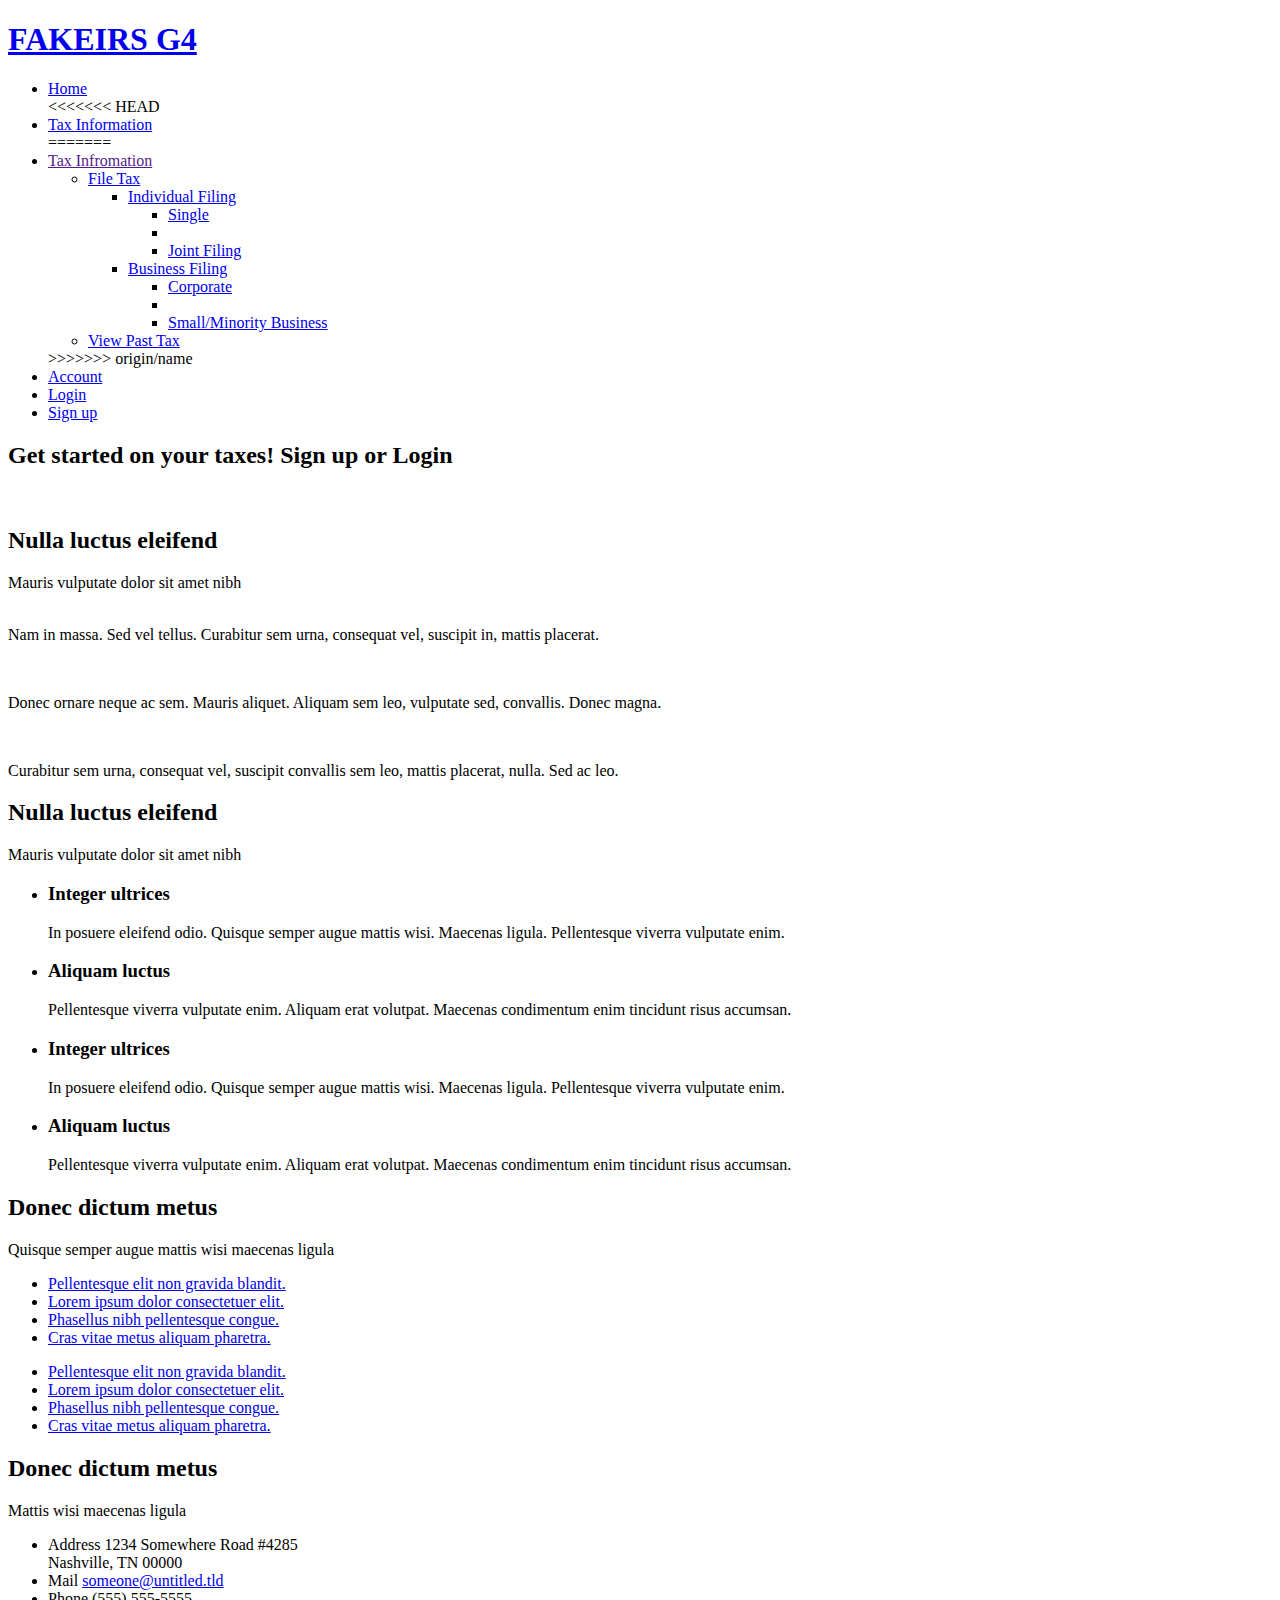
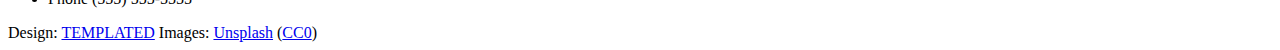
==== irs/index.html @ f39d482e "Merge remote-tracking branch 'origin/name' into name" ====
<!DOCTYPE HTML>
<!--
	Horizons by TEMPLATED
	templated.co @templatedco
	Released for free under the Creative Commons Attribution 3.0 license (templated.co/license)
-->
<html>
	<head>
		<title>FakeIRS</title>
		<meta http-equiv="content-type" content="text/html; charset=utf-8" />
		<meta name="description" content="" />
		<meta name="keywords" content="" />
		<!--[if lte IE 8]><script src="css/ie/html5shiv.js"></script><![endif]-->
		<script src="js/jquery.min.js"></script>
		<script src="js/jquery.dropotron.min.js"></script>
		<script src="js/skel.min.js"></script>
		<script src="js/skel-layers.min.js"></script>
		<script src="js/init.js"></script>
		<noscript>
			<link rel="stylesheet" href="css/skel.css" />
			<link rel="stylesheet" href="css/style.css" />
		</noscript>
		<!--[if lte IE 8]><link rel="stylesheet" href="css/ie/v8.css" /><![endif]-->
	</head>
	<body class="homepage">

		<!-- Header -->
			<div id="header">
				<div class="container">
						
					<!-- Logo -->

					<h1><a href="#" id="logo">FAKEIRS G4</a></h1>
					<!-- Nav -->
						<nav id="nav">
							<ul>
								<li><a href="index.html">Home</a></li>
<<<<<<< HEAD
                                
							  <li><a href="left-sidebar.html">Tax Information</a></li>
=======
								<li>
									<a href="">Tax Infromation</a>
									<ul>
										<li>
                                        	<a href="#">File Tax</a>
                                            <ul>
												<li><a href="#">Individual Filing</a>
                                                	<ul>
                                                    	<li><a href="#">Single</a><li>
                                                        <li><a href="#">Joint Filing</a></li>                                              		</ul>
                                                </li>												
												<li>
                                                	<a href="#">Business Filing</a>
                                                	<ul>
                                                    	<li><a href="#">Corporate</a><li>
                                                        <li><a href="#">Small/Minority Business</a></li>                                              		</ul>
                                                </li>
											</ul>
                                        </li>
										<li><a href="#">View Past Tax</a></li>										
									</ul>
								</li>
>>>>>>> origin/name
								<li><a href="right-sidebar.html">Account</a></li>
								<li><a href="login.html">Login</a></li>
                                <li><a href="no-sidebar.html">Sign up</a></li>
							</ul>
						</nav>


					<!-- Banner -->
						<div id="banner">
							<div class="container">
								<section>
									<header class="major">
									  <h2>Get started on your taxes!
                                      Sign up or Login</h2>
									  <p>&nbsp;</p>
									</header>
</section>			
							</div>
						</div>

				</div>
			</div>

		<!-- Featured -->
			<div class="wrapper style2">
				<section class="container">
					<header class="major">
						<h2>Nulla luctus eleifend</h2>
						<span class="byline">Mauris vulputate dolor sit amet nibh</span>
					</header>
					<div class="row no-collapse-1">
						<section class="4u">
							<a href="#" class="image feature"><img src="images/pic02.jpg" alt=""></a>
							<p>Nam in massa. Sed vel tellus. Curabitur sem urna, consequat vel, suscipit in, mattis placerat.</p>
						</section>
						<section class="4u">
							<a href="#" class="image feature"><img src="images/pic03.jpg" alt=""></a>
							<p>Donec ornare neque ac sem. Mauris aliquet. Aliquam sem leo, vulputate sed, convallis. Donec magna.</p>
						</section>
						<section class="4u">
							<a href="#" class="image feature"><img src="images/pic04.jpg" alt=""></a>
							<p>Curabitur sem urna, consequat vel, suscipit convallis sem leo, mattis placerat, nulla. Sed ac leo.</p>
						</section>
	
					</div>
				</section>
			</div>

		<!-- Main -->
			<div id="main" class="wrapper style1">
				<section class="container">
					<header class="major">
						<h2>Nulla luctus eleifend</h2>
						<span class="byline">Mauris vulputate dolor sit amet nibh</span>
					</header>
					<div class="row">
					
						<!-- Content -->
							<div class="6u">
								<section>
									<ul class="style">
										<li>
											<span class="fa fa-wrench"></span>
											<h3>Integer ultrices</h3>
											<span>In posuere eleifend odio. Quisque semper augue mattis wisi. Maecenas ligula. Pellentesque viverra vulputate enim.</span>
										</li>
										<li>
											<span class="fa fa-cloud"></span>
											<h3>Aliquam luctus</h3>
											<span>Pellentesque viverra vulputate enim. Aliquam erat volutpat. Maecenas condimentum enim tincidunt risus accumsan.</span>
										</li>
									</ul>
								</section>
							</div>
							<div class="6u">
								<section>
									<ul class="style">
										<li>
											<span class="fa fa-cogs"></span>
											<h3>Integer ultrices</h3>
											<span>In posuere eleifend odio. Quisque semper augue mattis wisi. Maecenas ligula. Pellentesque viverra vulputate enim.</span>
										</li>
										<li>
											<span class="fa fa-leaf"></span>
											<h3>Aliquam luctus</h3>
											<span>Pellentesque viverra vulputate enim. Aliquam erat volutpat. Maecenas condimentum enim tincidunt risus accumsan.</span>
										</li>
									</ul>
								</section>
							</div>

					</div>
				</section>
			</div>

		<!-- Footer -->
			<div id="footer">
				<div class="container">

					<!-- Lists -->
						<div class="row">
							<div class="8u">
								<section>
									<header class="major">
										<h2>Donec dictum metus</h2>
										<span class="byline">Quisque semper augue mattis wisi maecenas ligula</span>
									</header>
									<div class="row">
										<section class="6u">
											<ul class="default">
												<li><a href="#">Pellentesque elit non gravida blandit.</a></li>
												<li><a href="#">Lorem ipsum dolor consectetuer elit.</a></li>
												<li><a href="#">Phasellus nibh pellentesque congue.</a></li>
												<li><a href="#">Cras vitae metus aliquam  pharetra.</a></li>
											</ul>
										</section>
										<section class="6u">
											<ul class="default">
												<li><a href="#">Pellentesque elit non gravida blandit.</a></li>
												<li><a href="#">Lorem ipsum dolor consectetuer elit.</a></li>
												<li><a href="#">Phasellus nibh pellentesque congue.</a></li>
												<li><a href="#">Cras vitae metus aliquam  pharetra.</a></li>
											</ul>
										</section>
									</div>
								</section>
							</div>
							<div class="4u">
								<section>
									<header class="major">
										<h2>Donec dictum metus</h2>
										<span class="byline">Mattis wisi maecenas ligula</span>
									</header>
									<ul class="contact">
										<li>
											<span class="address">Address</span>
											<span>1234 Somewhere Road #4285 <br />Nashville, TN 00000</span>
										</li>
										<li>
											<span class="mail">Mail</span>
											<span><a href="#">someone@untitled.tld</a></span>
										</li>
										<li>
											<span class="phone">Phone</span>
											<span>(555) 555-5555</span>
										</li>
									</ul>	
								</section>
							</div>
						</div>

					<!-- Copyright -->
						<div class="copyright">
							Design: <a href="http://templated.co">TEMPLATED</a> Images: <a href="http://unsplash.com">Unsplash</a> (<a href="http://unsplash.com/cc0">CC0</a>)
						</div>

				</div>
			</div>

	</body>
</html>
---- irs/css/style.css ----
/*
	Horizons by TEMPLATED
	templated.co @templatedco
	Released for free under the Creative Commons Attribution 3.0 license (templated.co/license)
*/
@import url("font-awesome.min.css");
@import url("http://fonts.googleapis.com/css?family=Raleway:100,200,300,400,500,600,700,800,900");

/* Basic */

	body {
		background: white;
	}

	body, input, select, textarea {
		color: #555555;
		font-family: 'Raleway', sans-serif;
		font-size: 13pt;
		font-weight: 300;
		line-height: 1.75em;
	}

	a {
		color: #3ac984;
		text-decoration: underline;
	}

		a:hover {
			text-decoration: none;
		}

	strong, b {
		font-weight: 700;
	}

	em, i {
		font-style: italic;
	}

	p, ul, ol, dl, table, blockquote {
		margin: 0 0 2em 0;
	}

	h1, h2, h3, h4, h5, h6 {
		color: inherit;
		font-weight: 700;
		line-height: 1.75em;
		margin-bottom: 1em;
	}

		h1 a, h2 a, h3 a, h4 a, h5 a, h6 a {
			color: inherit;
			text-decoration: none;
		}

	h2 {
		font-size: 1.5em;
	}

	h3 {
		font-size: 1.25em;
	}

	sub {
		font-size: 0.8em;
		position: relative;
		top: 0.5em;
	}

	sup {
		font-size: 0.8em;
		position: relative;
		top: -0.5em;
	}

	hr {
		border-top: solid 1px #888888;
		border: 0;
		margin-bottom: 1.5em;
	}

	blockquote {
		border-left: solid 0.5em #888888;
		font-style: italic;
		padding: 1em 0 1em 2em;
	}

	section.special, article.special {
		text-align: center;
	}

	header.major {
		padding-bottom: 4em;
	}

	header h2 {
		margin: 0;
		padding: 0;
		font-size: 3em;
		font-weight: 600;
	}

	header .byline {
		font-size: 1.6em;
	}

	footer > :last-child {
		margin-bottom: 0;
	}

	footer.major {
		padding-top: 3em;
	}

/* Form */

	input[type="text"],
	input[type="password"],
	input[type="email"],
	textarea {
		-moz-appearance: none;
		-webkit-appearance: none;
		-o-appearance: none;
		-ms-appearance: none;
		appearance: none;
		background: none;
		border: solid 1px #888888;
		color: inherit;
		display: block;
		outline: 0;
		padding: 0.75em;
		text-decoration: none;
		width: 100%;
	}

		input[type="text"]:focus,
		input[type="password"]:focus,
		input[type="email"]:focus,
		textarea:focus {
			border-color: #3ac984;
		}

	input[type="text"],
	input[type="password"],
	input[type="email"] {
		line-height: 1em;
	}

	::-webkit-input-placeholder {
		color: inherit;
		opacity: 0.5;
		position: relative;
		top: 3px;
	}

	:-moz-placeholder {
		color: inherit;
		opacity: 0.5;
	}

	::-moz-placeholder {
		color: inherit;
		opacity: 0.5;
	}

	:-ms-input-placeholder {
		color: inherit;
		opacity: 0.5;
	}

	.formerize-placeholder {
		color: rgba(85, 85, 85, 0.5) !important;
	}

/* Image */

	.image {
		border: 0;
		position: relative;
	}

		.image.fit {
			display: block;
		}

			.image.fit img {
				display: block;
				width: 100%;
			}

		.image.feature {
			display: block;
			margin: 0 0 2em 0;
		}

			.image.feature img {
				display: block;
				width: 100%;
			}

/* Icon */

	.icon {
		position: relative;
	}

		.icon:before {
			content: "";
			-moz-osx-font-smoothing: grayscale;
			-webkit-font-smoothing: antialiased;
			font-family: FontAwesome;
			font-style: normal;
			font-weight: normal;
			text-transform: none !important;
		}

		.icon > .label {
			display: none;
		}

/* Lists */

	ol.default {
		list-style: decimal;
		padding-left: 1.25em;
	}

		ol.default li {
			padding-left: 0.25em;
		}

	ul {
		margin: 0;
		padding: 0;
	}

		ul.default {
			list-style: none;
		}

			ul.default li {
				display: block;
				padding: 0.60em 0;
				border-top: 1px solid;
				border-color: rgba(192, 192, 192, 0.15);
			}

			ul.default > :first-child {
				padding-top: 0;
				border-top: none;
			}

		ul.icons {
			cursor: default;
		}

			ul.icons li {
				display: inline-block;
				line-height: 1em;
				padding-left: 0.5em;
			}

				ul.icons li:first-child {
					padding-left: 0;
				}

		ul.actions {
			cursor: default;
		}

			ul.actions:last-child {
				margin-bottom: 0;
			}

			ul.actions li {
				display: inline-block;
				padding: 0 0 0 1.5em;
			}

				ul.actions li:first-child {
					padding: 0;
				}

			ul.actions.vertical li {
				display: block;
				padding: 1.5em 0 0 0;
			}

				ul.actions.vertical li:first-child {
					padding: 0;
				}

		ul.contact li {
			padding: 1.05em 0;
			border-top: 1px solid;
			border-color: rgba(192, 192, 192, 0.15);
		}

			ul.contact li > span {
				display: inline-block;
			}

			ul.contact li .address, ul.contact li .mail, ul.contact li .phone {
				float: left;
				width: 100px;
				font-weight: 600;
			}

		ul.contact > :first-child {
			padding-top: 0;
			border-top: none;
		}

		ul.style li {
			clear: both;
			display: block;
			padding-top: 3em;
		}

		ul.style > :first-child {
			padding-top: 0;
		}

		ul.style h3 {
			display: block;
			margin: 0;
			padding-bottom: 0.50em;
			font-size: 1.1em;
			font-weight: 700;
			color: #404040;
		}

		ul.style .fa {
			float: left;
			display: inline-block;
			width: 80px;
			height: 80px;
			margin-right: 1em;
			background: #3ac984;
			line-height: 80px;
			text-align: center;
			border-radius: 10px;
			font-size: 2em;
			color: white;
		}

		ul.list {
			list-style: none;
		}

			ul.list li {
				display: block;
				padding: 0.60em 0;
				border-top: 1px solid;
				border-color: red;
			}

			ul.list > :first-child {
				padding-top: 0;
				border-top: none;
			}

/* Tables */

	table {
		width: 100%;
	}

		table.default {
			width: 100%;
		}

			table.default tbody tr {
				border-bottom: solid 1px #888888;
			}

			table.default td {
				padding: 0.5em 1em 0.5em 1em;
			}

			table.default th {
				font-weight: 700;
				padding: 0.5em 1em 0.5em 1em;
				text-align: left;
			}

			table.default thead {
				background: #555555;
				color: #fff;
			}

/* Button */

	input[type="submit"],
	input[type="reset"],
	input[type="button"],
	.button {
		-moz-appearance: none;
		-webkit-appearance: none;
		-o-appearance: none;
		-ms-appearance: none;
		appearance: none;
		-moz-transition: background-color 0.2s ease-in-out;
		-webkit-transition: background-color 0.2s ease-in-out;
		-o-transition: background-color 0.2s ease-in-out;
		-ms-transition: background-color 0.2s ease-in-out;
		transition: background-color 0.2s ease-in-out;
		background: #3ac984;
		border-radius: 40px;
		border: 0;
		color: white;
		cursor: pointer;
		display: inline-block;
		padding: 0.80em 2em;
		text-align: center;
		text-decoration: none;
		font-size: 1.4em;
		font-weight: 600;
		min-width: 10em;
	}

		input[type="submit"]:hover,
		input[type="reset"]:hover,
		input[type="button"]:hover,
		.button:hover {
			background-color: #32b777;
		}

		input[type="submit"].fit,
		input[type="reset"].fit,
		input[type="button"].fit,
		.button.fit {
			width: 100%;
		}

		input[type="submit"].small,
		input[type="reset"].small,
		input[type="button"].small,
		.button.small {
			font-size: 0.8em;
		}

/* Wrapper */

	.wrapper.style1 {
		background: #fff;
	}

	.wrapper.style2 {
		background: #ececec;
		padding: 6em 0;
		text-align: center;
	}

	.wrapper.style3 {
		padding: 2em 0 3.5em 0;
		background: #ececec;
	}

		.wrapper.style3 span {
			display: inline-block;
			padding-top: 0.80em;
			font-size: 2em;
			font-weight: 600;
		}

		.wrapper.style3 .button {
			float: right;
		}

/* Header */

	#header {
		background: #333333 url("../images/pic01.jpg") no-repeat;
		background-size: cover;
		color: #fff;
		padding: 6em 0;
		text-align: center;
		background-position: 0% 65%;
		position: relative;
	}

		#header:before {
			content: '';
			position: absolute;
			left: 0;
			top: 0;
			width: 100%;
			height: 100%;
			background: rgba(16, 32, 48, 0.25);
		}

		#header > * {
			position: relative;
			z-index: 1;
		}

	.homepage #header {
		padding: 8em 0;
		background-position: center;
	}

	#logo {
		font-size: 2em;
	}

	#nav > ul {
		margin: 0;
	}

		#nav > ul > li {
			border-radius: 10px 10px 0 0;
			display: inline-block;
			margin-left: 0.5em;
			padding: 0.5em 1.5em;
		}

			#nav > ul > li a {
				color: #FFF;
				text-decoration: none;
				font-size: 1.2em;
			}

			#nav > ul > li:first-child {
				margin-left: 0;
			}

			#nav > ul > li:hover a {
				color: #fff;
			}

			#nav > ul > li.active {
				background: #3ac984;
			}

				#nav > ul > li.active a {
					color: white;
				}

			#nav > ul > li > ul {
				display: none;
			}

/* Dropotron */

	.dropotron {
		margin-top: -2px;
		background: #3ac984;
		border-radius: 10px;
		color: white;
		min-width: 12em;
		padding: 1em 0;
	}

		.dropotron > li {
			line-height: 2em;
			padding: 0 1em;
		}

			.dropotron > li > a {
				color: #FFF;
				text-decoration: none;
			}

			.dropotron > li.active > a, .dropotron > li:hover > a {
				color: #FFF;
			}

		.dropotron.level-0 {
			border-radius: 0 10px 10px 10px;
			font-size: 1em;
		}

/* Banner */

	#banner {
		text-align: center;
		padding: 4em 0 0 0;
	}

		#banner .major h2 {
			font-size: 3.5em;
		}

		#banner .major .byline {
			display: block;
			margin: 0em 2em;
			line-height: 1.6em;
			font-size: 1.5em;
		}
		
		#banner a {
			color: inherit;
		}

/* Main */

	.no-sidebar #main .major, .left-sidebar #main .major, .right-sidebar #main .major {
		text-align: left;
	}

	.homepage #main .major {
		text-align: center;
	}

	#main {
		padding: 6em 0;
	}

		#main .sidebar .major {
			padding-bottom: 2em;
		}

			#main .sidebar .major h2 {
				font-size: 1.8em;
			}

		#main .sidebar .default li {
			border-color: #cdcdcd;
		}

		#main .sidebar .default a {
			color: #464646;
		}

		#main .sidebar > :first-child {
			margin-bottom: 3em;
		}

/* Footer */

	#footer {
		padding: 4em 0;
		color: #fff;
	}

		#footer .major h2 {
			font-size: 2em;
			color: #FFF;
		}

		#footer .major .byline {
			font-size: 1.1em;
		}

		#footer .copyright {
			margin-top: 3em;
			padding-top: 3em;
			border-top: 1px solid;
			border-color: rgba(192, 192, 192, 0.15);
			text-align: center;
			color: inherit;
		}

		#footer a {
			color: inherit;
		}
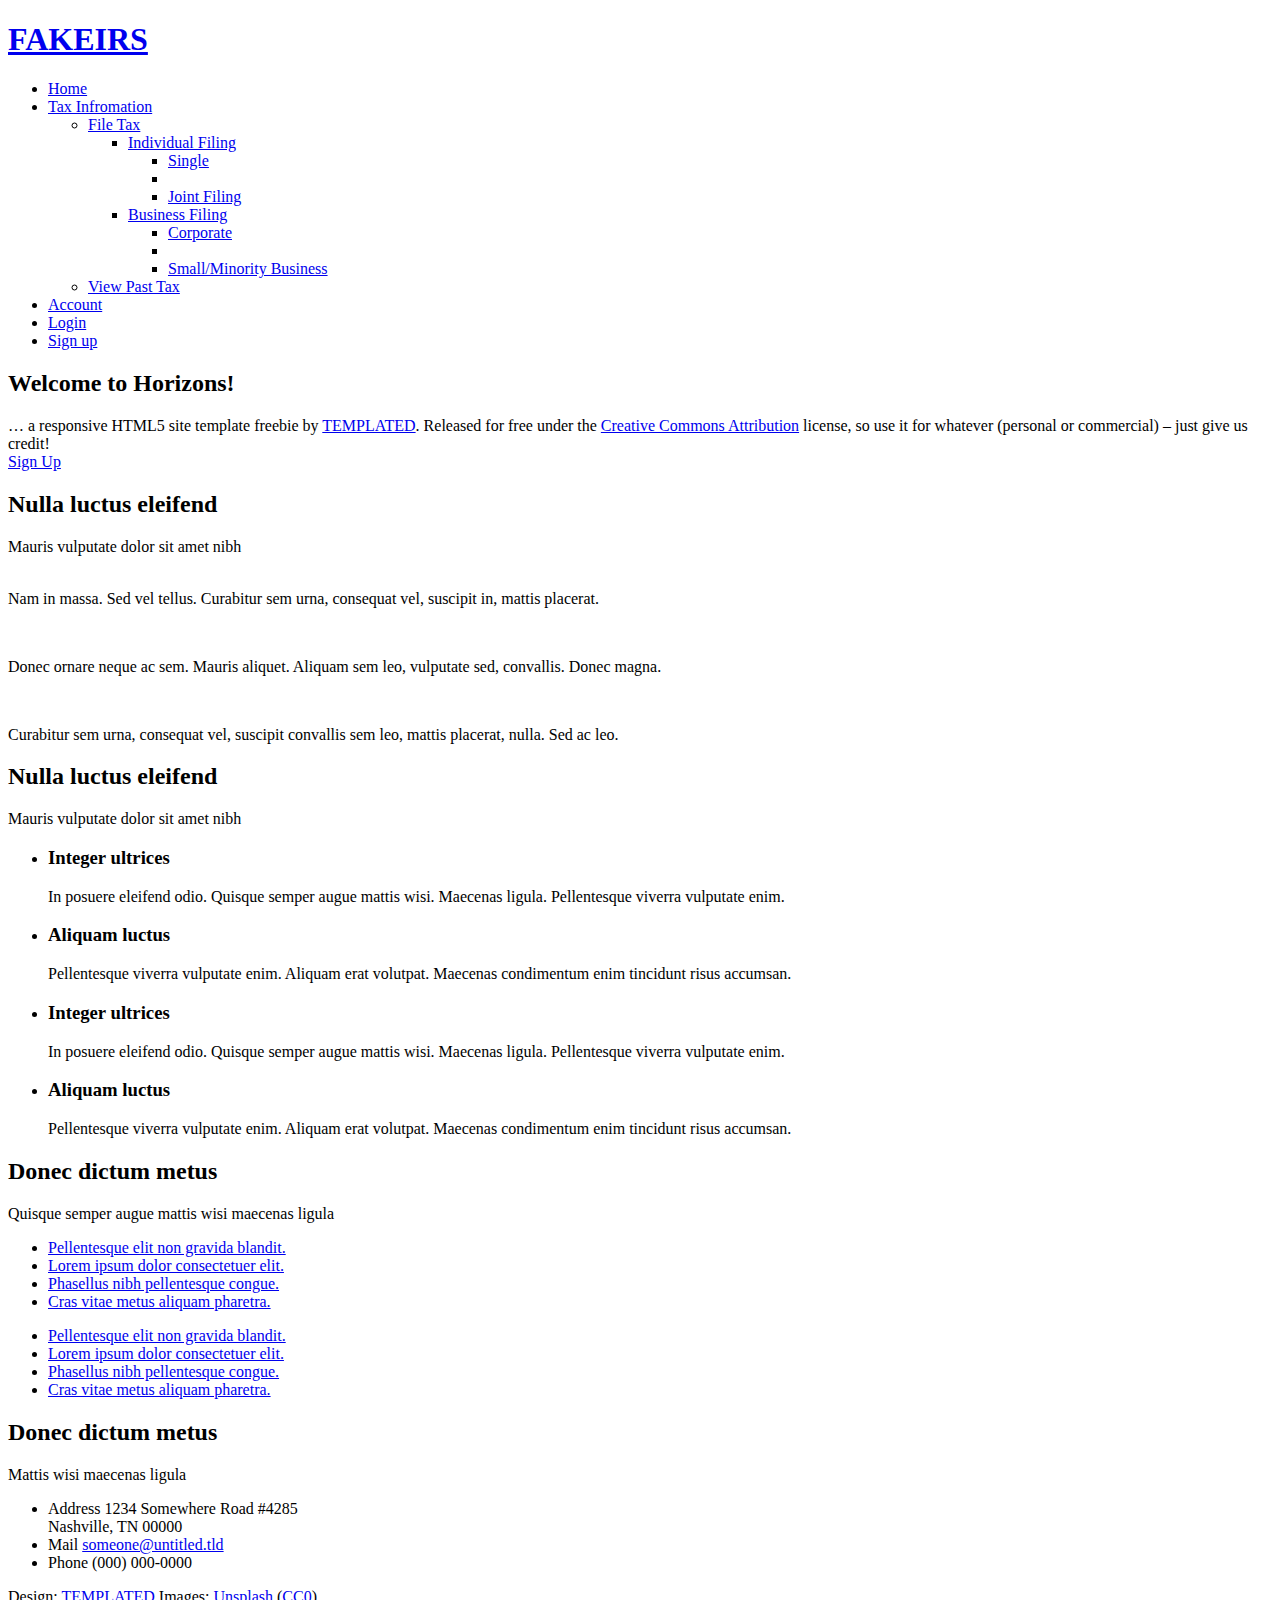
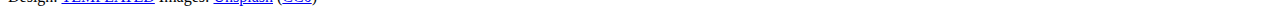
==== commit 2d5b1743: "link" ====
--- a/irs/index.html
+++ b/irs/index.html
@@ -29,18 +29,14 @@
 				<div class="container">
 						
 					<!-- Logo -->
-
-					<h1><a href="#" id="logo">FAKEIRS G4</a></h1>
+						<h1><a href="#" id="logo">FAKEIRS</a></h1>
+					
 					<!-- Nav -->
 						<nav id="nav">
 							<ul>
 								<li><a href="index.html">Home</a></li>
-<<<<<<< HEAD
-                                
-							  <li><a href="left-sidebar.html">Tax Information</a></li>
-=======
 								<li>
-									<a href="">Tax Infromation</a>
+									<a href="left-sidebar.html">Tax Infromation</a>
 									<ul>
 										<li>
                                         	<a href="#">File Tax</a>
@@ -61,7 +57,6 @@
 										<li><a href="#">View Past Tax</a></li>										
 									</ul>
 								</li>
->>>>>>> origin/name
 								<li><a href="right-sidebar.html">Account</a></li>
 								<li><a href="login.html">Login</a></li>
                                 <li><a href="no-sidebar.html">Sign up</a></li>
@@ -74,11 +69,11 @@
 							<div class="container">
 								<section>
 									<header class="major">
-									  <h2>Get started on your taxes!
-                                      Sign up or Login</h2>
-									  <p>&nbsp;</p>
+										<h2>Welcome to Horizons!</h2>
+										<span class="byline">&hellip; a responsive HTML5 site template freebie by <a href="http://templated.co">TEMPLATED</a>. Released for free under the <a href="http://templated.co/license">Creative Commons Attribution</a> license, so use it for whatever (personal or commercial) &ndash; just give us credit!</span>
 									</header>
-</section>			
+									<a href="#" class="button alt">Sign Up</a>
+								</section>			
 							</div>
 						</div>
 
@@ -206,7 +201,7 @@
 										</li>
 										<li>
 											<span class="phone">Phone</span>
-											<span>(555) 555-5555</span>
+											<span>(000) 000-0000</span>
 										</li>
 									</ul>	
 								</section>
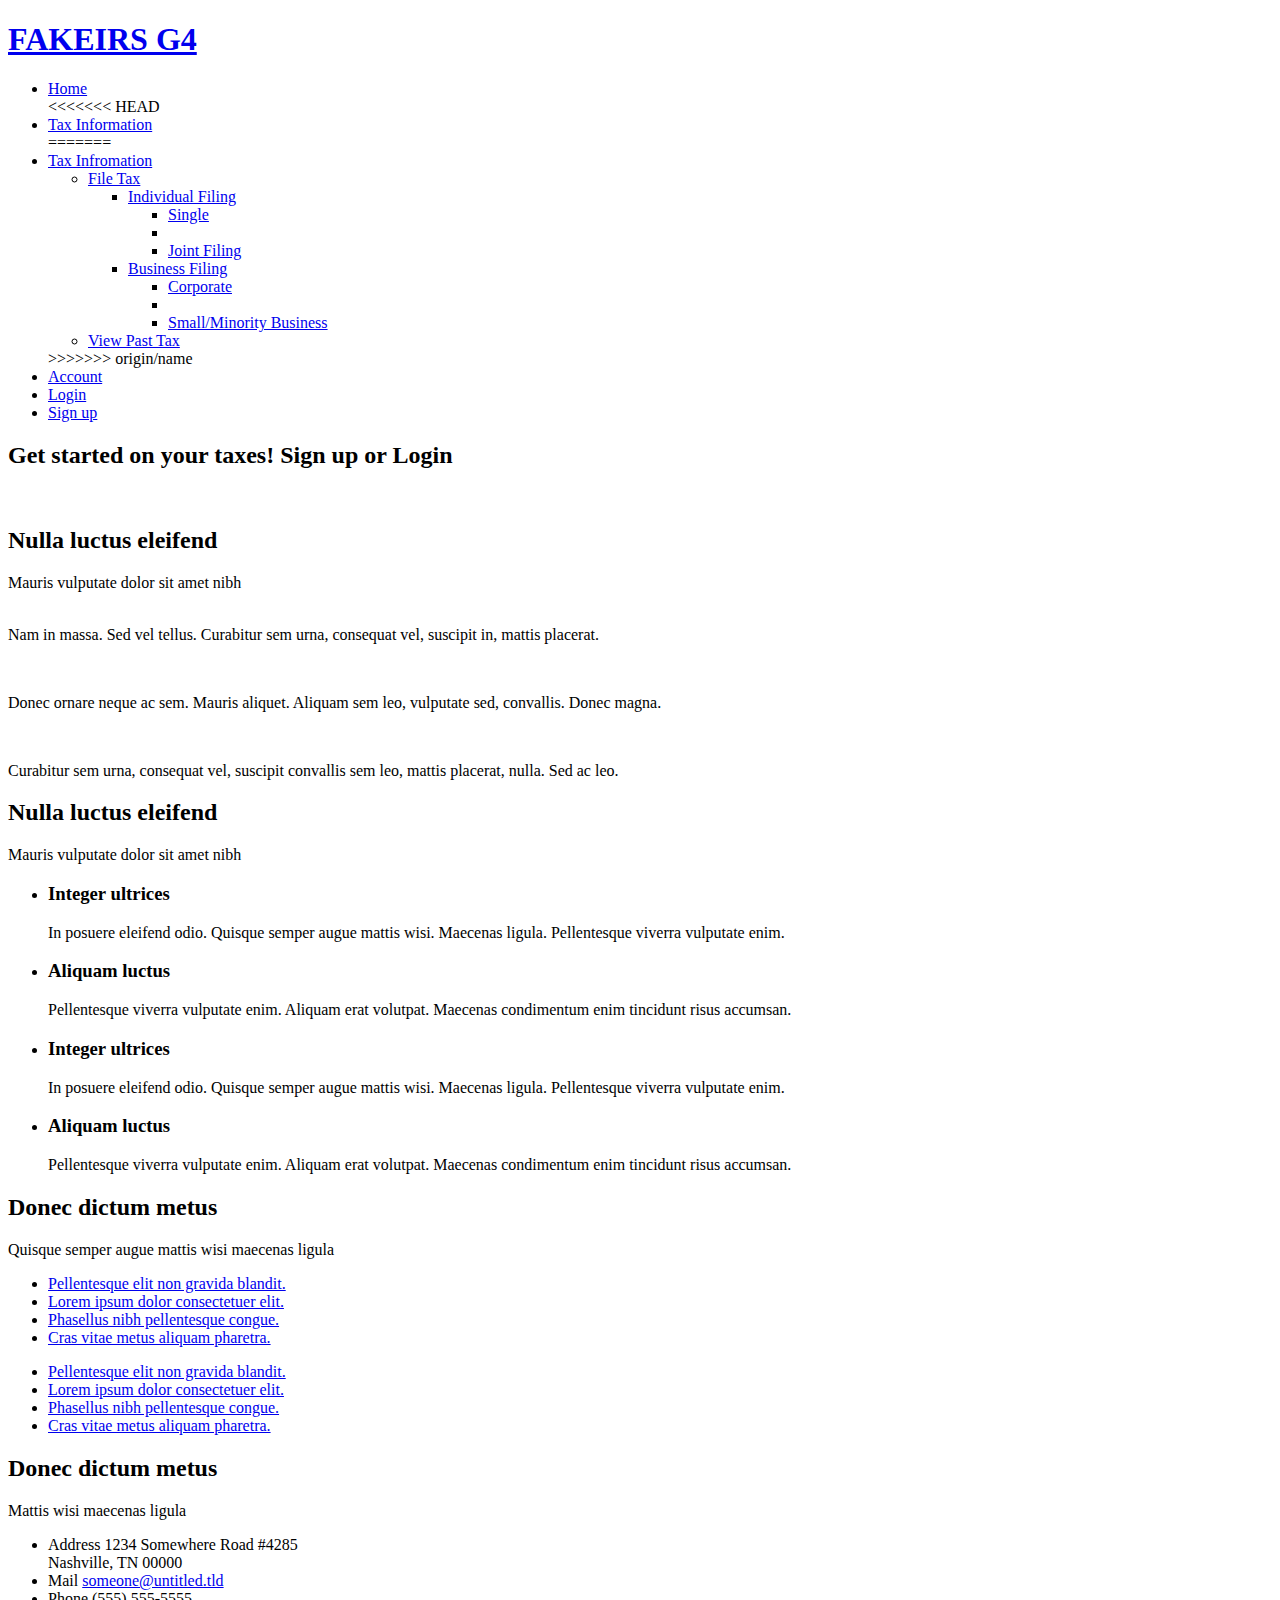
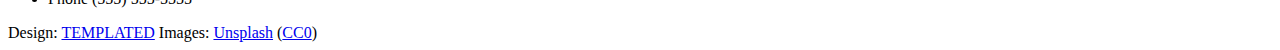
==== commit f7a9522e: "Merge branch 'name' of https://github.com/samscott92/irssite into name" ====
--- a/irs/index.html
+++ b/irs/index.html
@@ -29,12 +29,16 @@
 				<div class="container">
 						
 					<!-- Logo -->
-						<h1><a href="#" id="logo">FAKEIRS</a></h1>
-					
+
+					<h1><a href="#" id="logo">FAKEIRS G4</a></h1>
 					<!-- Nav -->
 						<nav id="nav">
 							<ul>
 								<li><a href="index.html">Home</a></li>
+<<<<<<< HEAD
+                                
+							  <li><a href="left-sidebar.html">Tax Information</a></li>
+=======
 								<li>
 									<a href="left-sidebar.html">Tax Infromation</a>
 									<ul>
@@ -57,6 +61,7 @@
 										<li><a href="#">View Past Tax</a></li>										
 									</ul>
 								</li>
+>>>>>>> origin/name
 								<li><a href="right-sidebar.html">Account</a></li>
 								<li><a href="login.html">Login</a></li>
                                 <li><a href="no-sidebar.html">Sign up</a></li>
@@ -69,11 +74,11 @@
 							<div class="container">
 								<section>
 									<header class="major">
-										<h2>Welcome to Horizons!</h2>
-										<span class="byline">&hellip; a responsive HTML5 site template freebie by <a href="http://templated.co">TEMPLATED</a>. Released for free under the <a href="http://templated.co/license">Creative Commons Attribution</a> license, so use it for whatever (personal or commercial) &ndash; just give us credit!</span>
+									  <h2>Get started on your taxes!
+                                      Sign up or Login</h2>
+									  <p>&nbsp;</p>
 									</header>
-									<a href="#" class="button alt">Sign Up</a>
-								</section>			
+</section>			
 							</div>
 						</div>
 
@@ -201,7 +206,7 @@
 										</li>
 										<li>
 											<span class="phone">Phone</span>
-											<span>(000) 000-0000</span>
+											<span>(555) 555-5555</span>
 										</li>
 									</ul>	
 								</section>
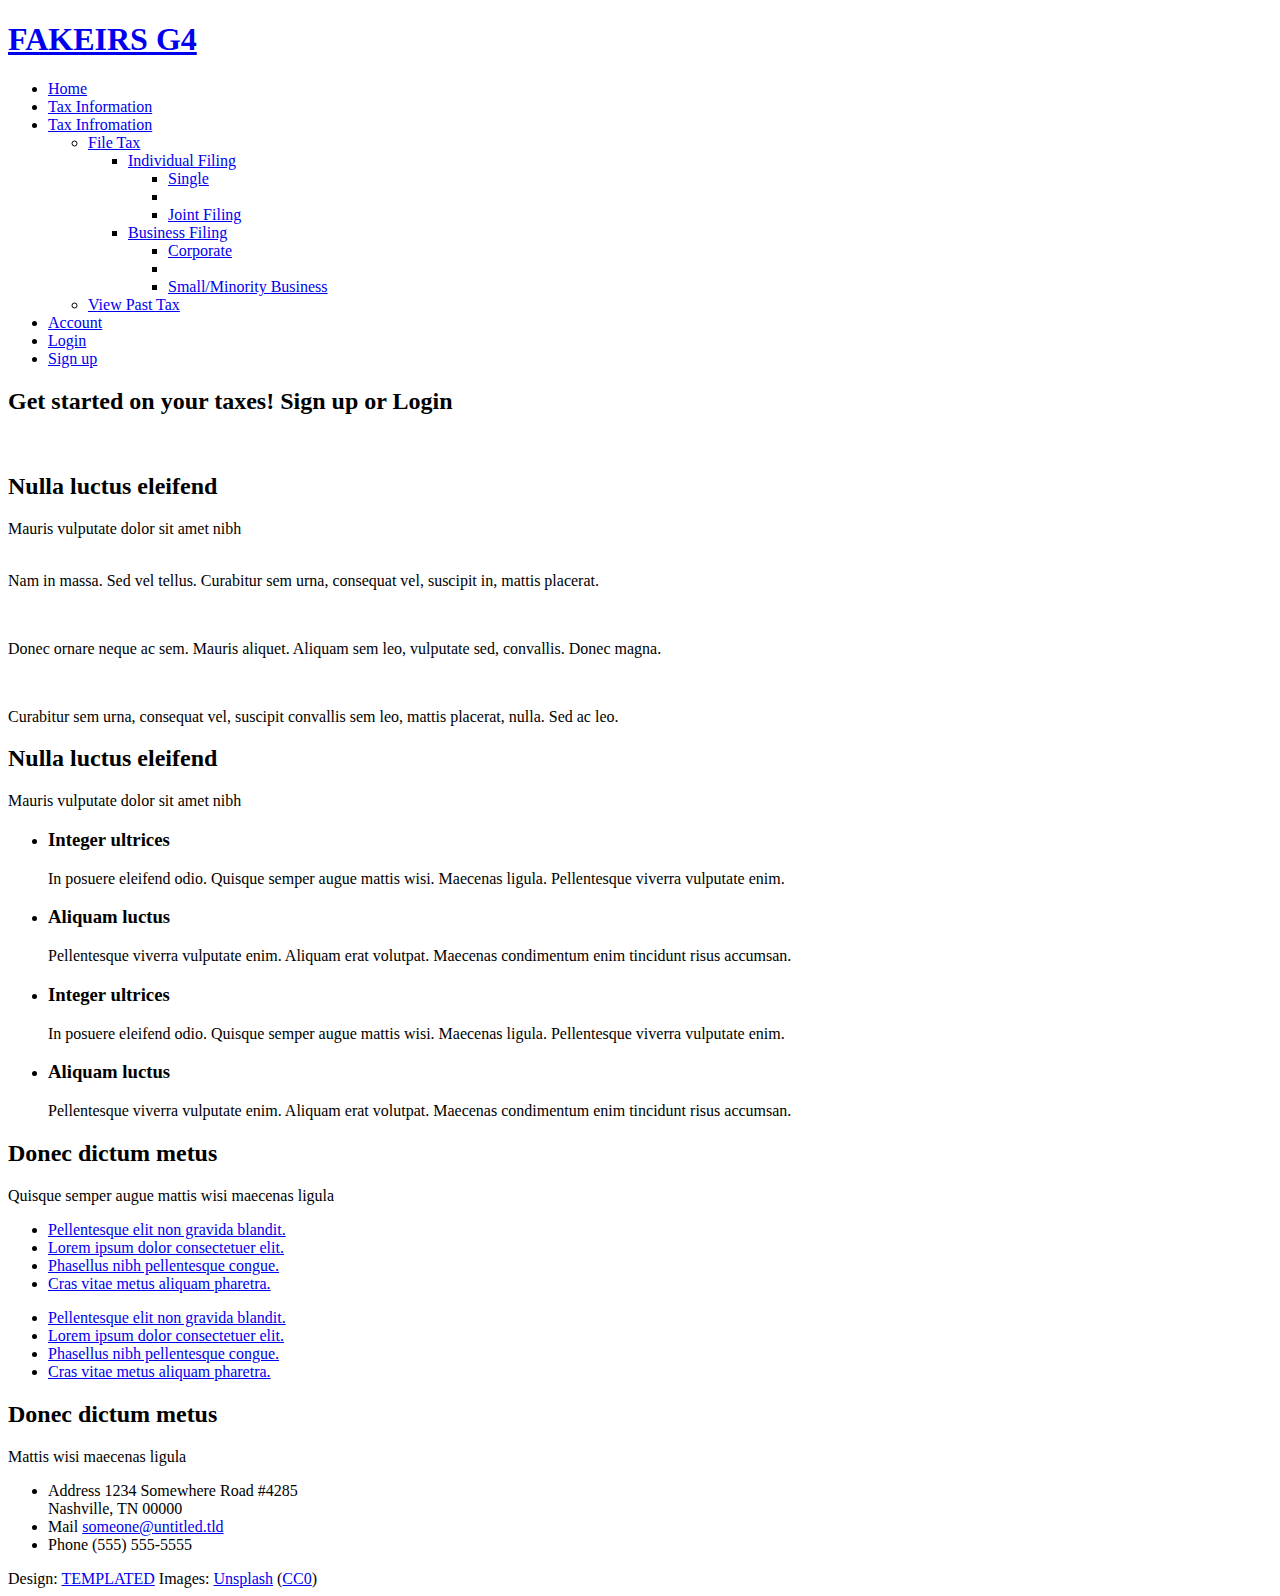
==== commit 252e2d62: "updated" ====
--- a/irs/index.html
+++ b/irs/index.html
@@ -35,10 +35,10 @@
 						<nav id="nav">
 							<ul>
 								<li><a href="index.html">Home</a></li>
-<<<<<<< HEAD
+
                                 
 							  <li><a href="left-sidebar.html">Tax Information</a></li>
-=======
+
 								<li>
 									<a href="left-sidebar.html">Tax Infromation</a>
 									<ul>
@@ -61,7 +61,7 @@
 										<li><a href="#">View Past Tax</a></li>										
 									</ul>
 								</li>
->>>>>>> origin/name
+
 								<li><a href="right-sidebar.html">Account</a></li>
 								<li><a href="login.html">Login</a></li>
                                 <li><a href="no-sidebar.html">Sign up</a></li>
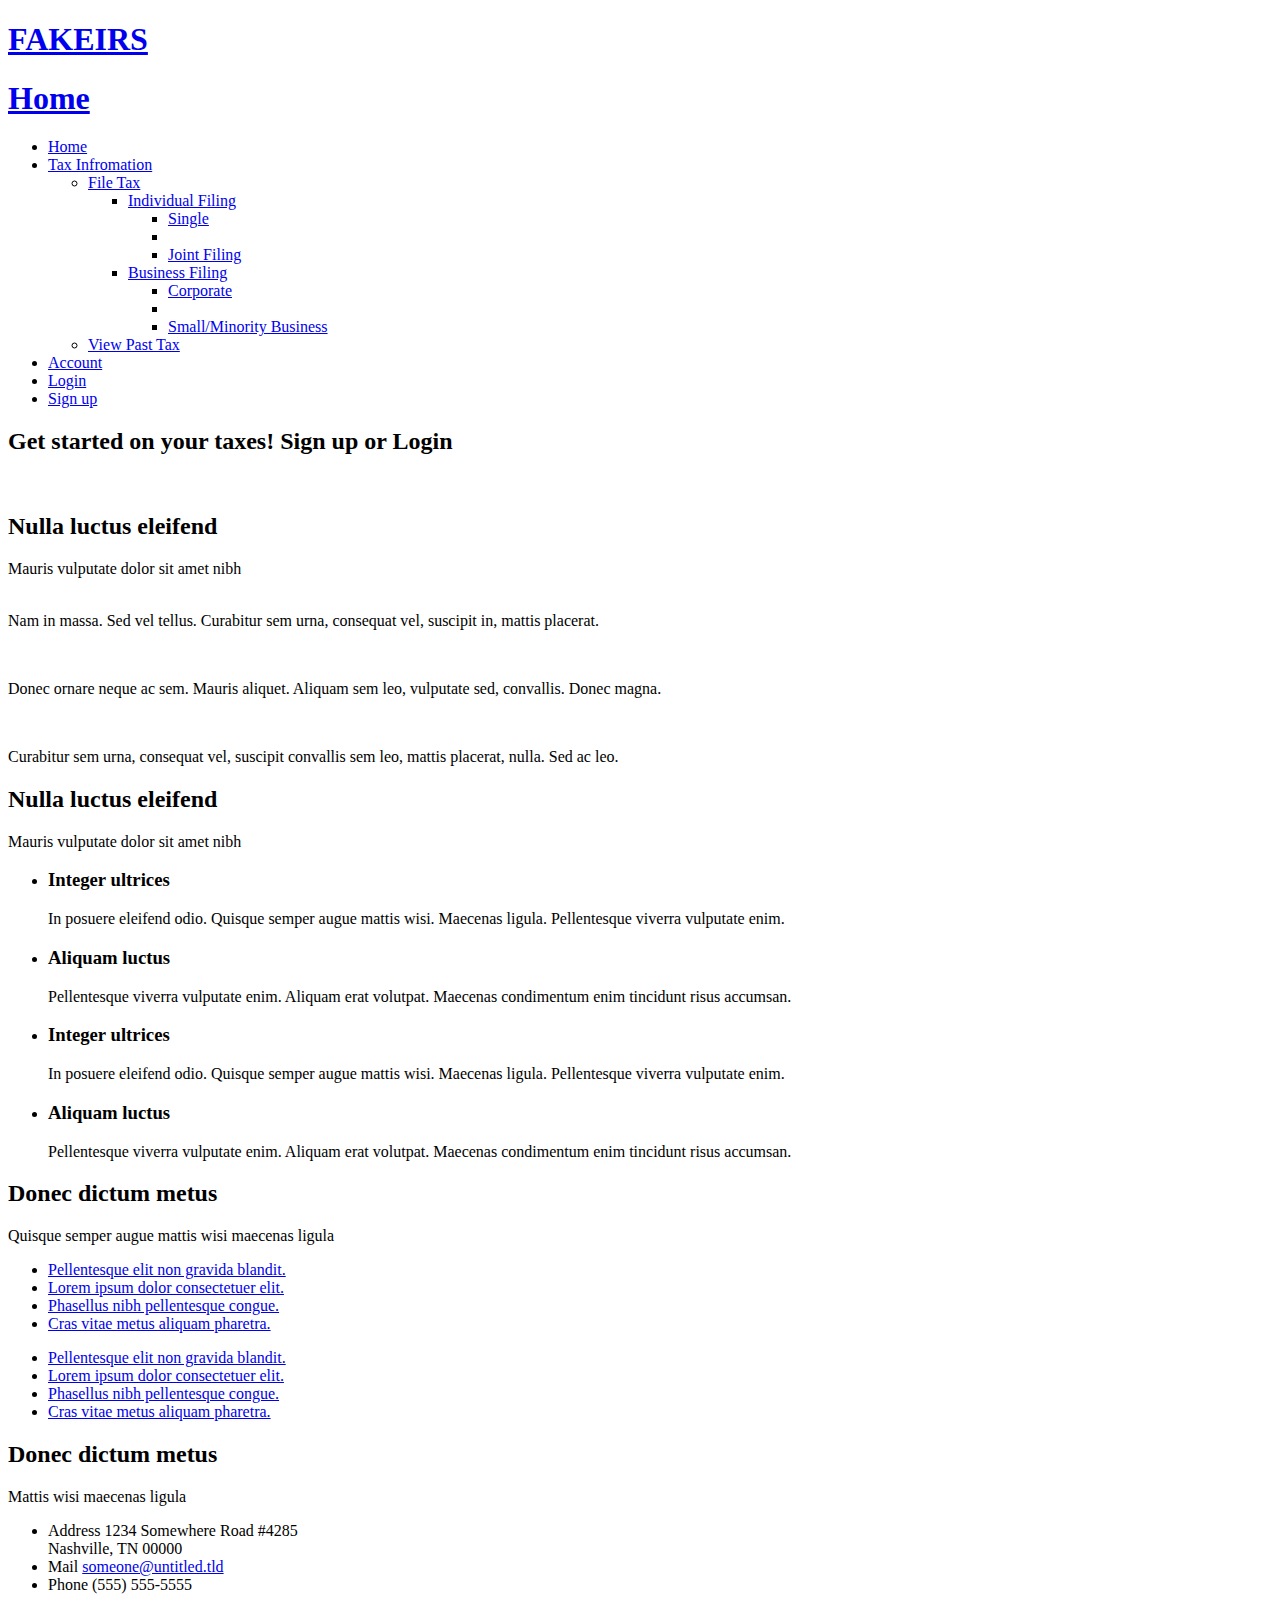
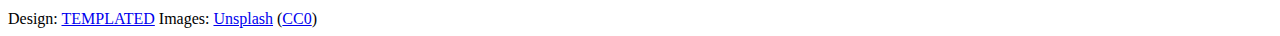
==== commit af661442: "logos" ====
--- a/irs/index.html
+++ b/irs/index.html
@@ -30,14 +30,13 @@
 						
 					<!-- Logo -->
 
-					<h1><a href="#" id="logo">FAKEIRS G4</a></h1>
+					<h1><a href="#" id="logo">FAKEIRS</a></h1>
+                    <h1><a href="#" id="logo">Home</a></h1>
 					<!-- Nav -->
 						<nav id="nav">
 							<ul>
-								<li><a href="index.html">Home</a></li>
-
-                                
-							  <li><a href="left-sidebar.html">Tax Information</a></li>
+								<li><a href="index.html">Home</a></li>                      
+							 
 
 								<li>
 									<a href="left-sidebar.html">Tax Infromation</a>
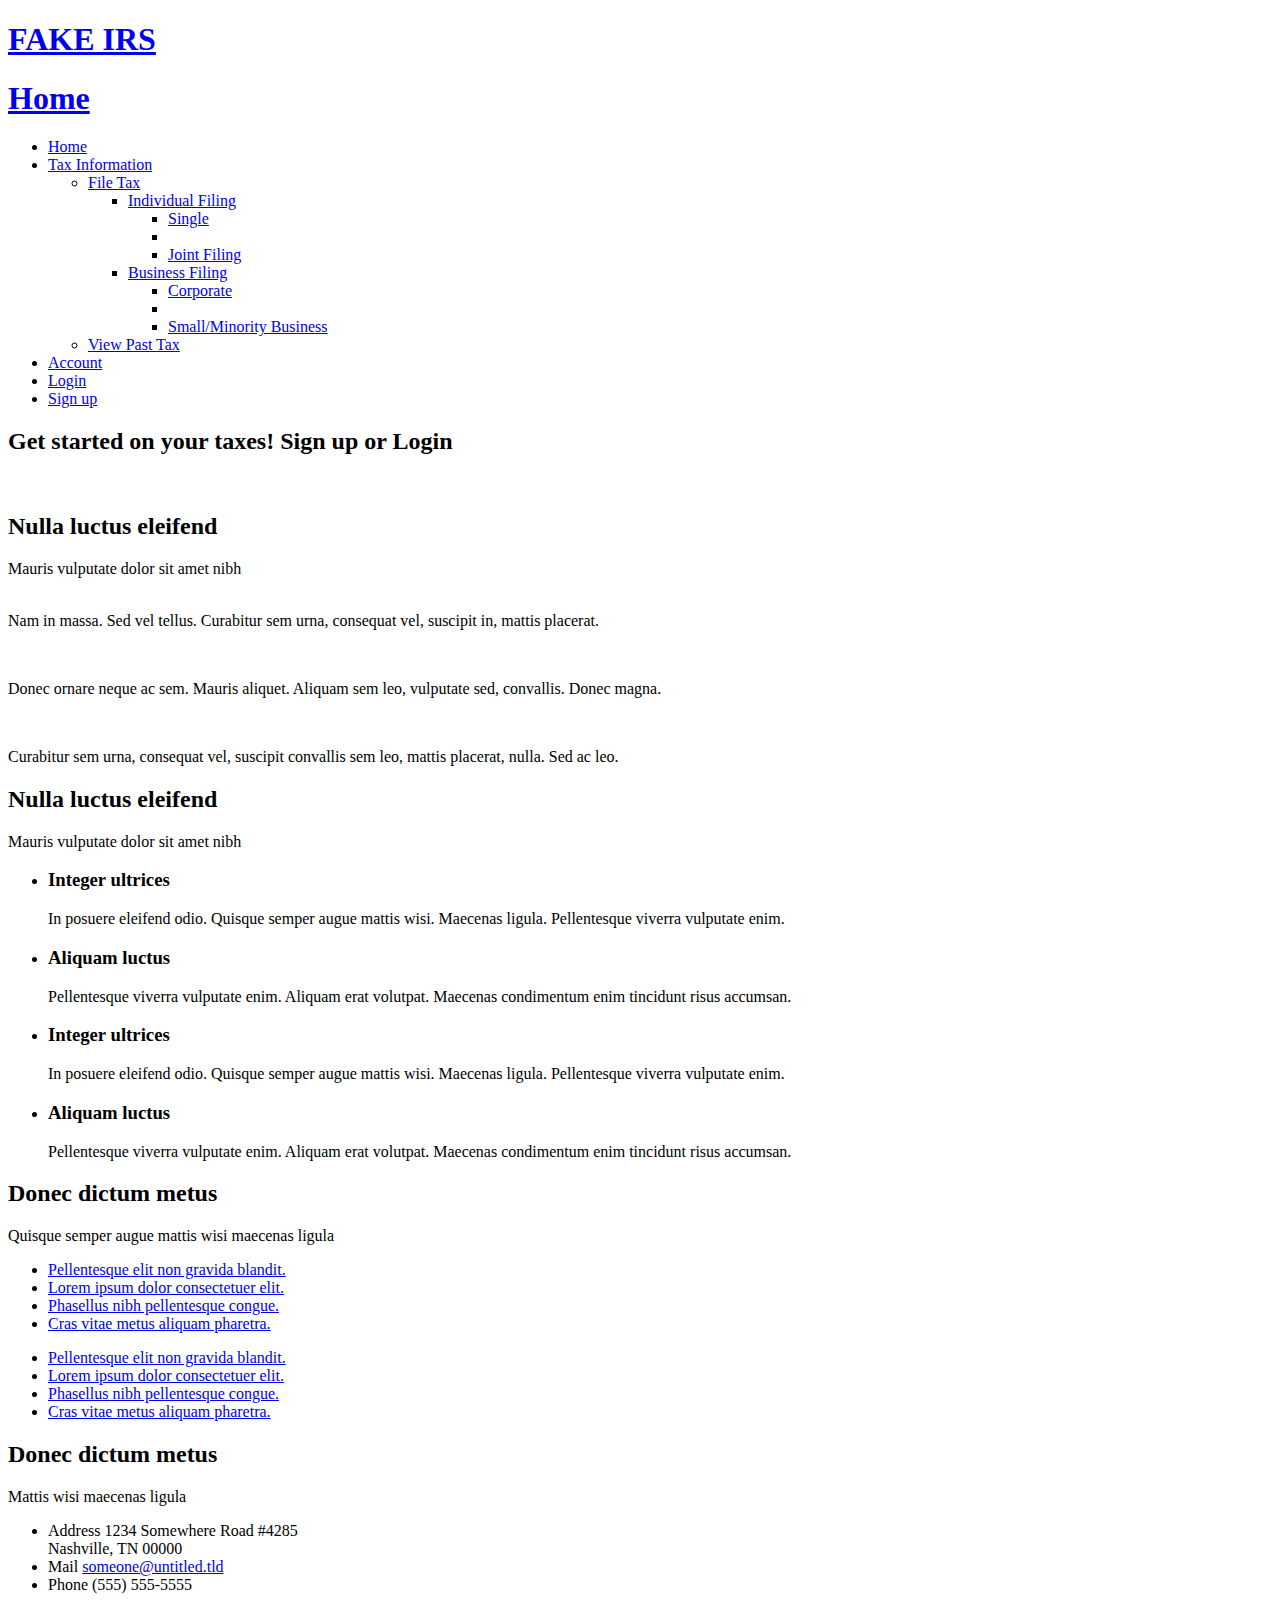
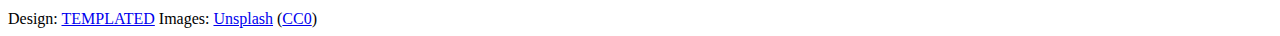
==== commit 65367542: "database connection and page updates." ====
--- a/irs/index.html
+++ b/irs/index.html
@@ -30,7 +30,7 @@
 						
 					<!-- Logo -->
 
-					<h1><a href="#" id="logo">FAKEIRS</a></h1>
+					<h1><a href="#" id="logo">FAKE IRS</a></h1>
                     <h1><a href="#" id="logo">Home</a></h1>
 					<!-- Nav -->
 						<nav id="nav">
@@ -39,7 +39,7 @@
 							 
 
 								<li>
-									<a href="left-sidebar.html">Tax Infromation</a>
+									<a href="left-sidebar.html">Tax Information</a>
 									<ul>
 										<li>
                                         	<a href="#">File Tax</a>
--- a/irs/css/style.css
+++ b/irs/css/style.css
@@ -471,7 +471,7 @@
 /* Header */
 
 	#header {
-		background: #333333 url("../images/pic01.jpg") no-repeat;
+		background: #333333 url("../images/irs.png") no-repeat;
 		background-size: cover;
 		color: #fff;
 		padding: 6em 0;
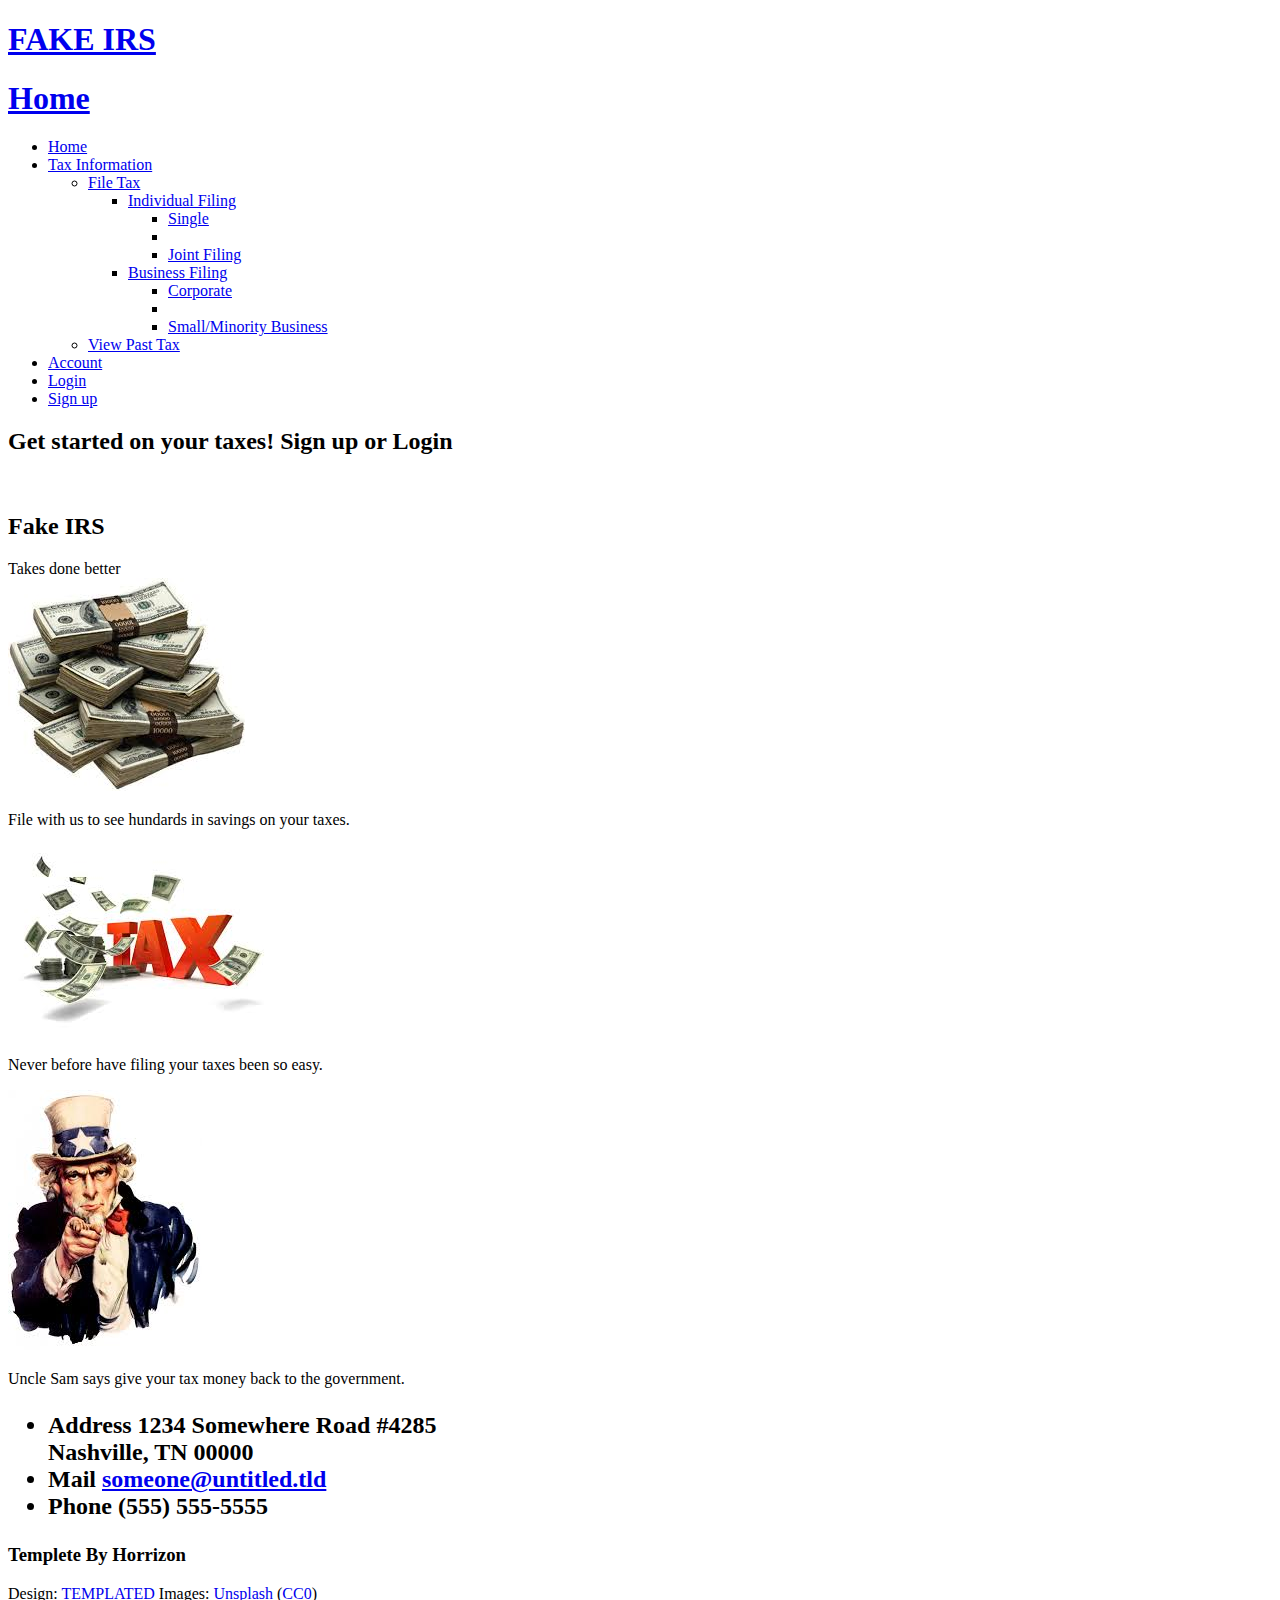
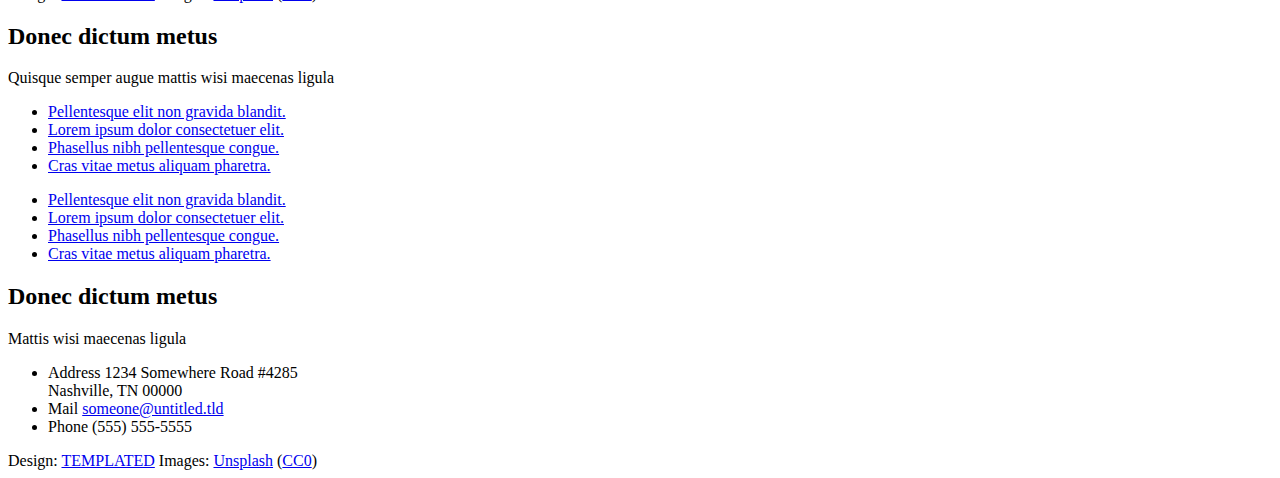
==== commit e0b3d11b: "no more latin" ====
--- a/irs/index.html
+++ b/irs/index.html
@@ -88,21 +88,21 @@
 			<div class="wrapper style2">
 				<section class="container">
 					<header class="major">
-						<h2>Nulla luctus eleifend</h2>
-						<span class="byline">Mauris vulputate dolor sit amet nibh</span>
+						<h2>Fake IRS</h2>
+						<span class="byline">Takes done better</span>
 					</header>
 					<div class="row no-collapse-1">
 						<section class="4u">
-							<a href="#" class="image feature"><img src="images/pic02.jpg" alt=""></a>
-							<p>Nam in massa. Sed vel tellus. Curabitur sem urna, consequat vel, suscipit in, mattis placerat.</p>
+							<a href="#" class="image feature"><img src="images/money.jpg" alt=""></a>
+							<p>File with us to see hundards in savings on your taxes.</p>
 						</section>
 						<section class="4u">
-							<a href="#" class="image feature"><img src="images/pic03.jpg" alt=""></a>
-							<p>Donec ornare neque ac sem. Mauris aliquet. Aliquam sem leo, vulputate sed, convallis. Donec magna.</p>
+							<a href="#" class="image feature"><img src="images/taxmoney.jpg" alt=""></a>
+							<p>Never before have filing your taxes been so easy.</p>
 						</section>
 						<section class="4u">
-							<a href="#" class="image feature"><img src="images/pic04.jpg" alt=""></a>
-							<p>Curabitur sem urna, consequat vel, suscipit convallis sem leo, mattis placerat, nulla. Sed ac leo.</p>
+							<a href="#" class="image feature"><img src="images/unclesam.jpg" alt=""></a>
+							<p>Uncle Sam says give your tax money back to the government.</p>
 						</section>
 	
 					</div>
@@ -113,49 +113,29 @@
 			<div id="main" class="wrapper style1">
 				<section class="container">
 					<header class="major">
-						<h2>Nulla luctus eleifend</h2>
-						<span class="byline">Mauris vulputate dolor sit amet nibh</span>
-					</header>
-					<div class="row">
+						
+                        <h2>
+                        	<ul class="contact">
+								<li>
+									<span class="address">Address</span>
+									<span>1234 Somewhere Road #4285 <br />Nashville, TN 00000</span>
+								</li>
+								<li>
+									<span class="mail">Mail</span>
+									<span><a href="#">someone@untitled.tld</a></span>
+								</li>
+								<li>
+									<span class="phone">Phone</span>
+									<span>(555) 555-5555</span>
+								</li>
+							</ul>
+                        </h2>
+                       <h3>Templete By Horrizon</h3>
+						<div class="copyright">
+							Design: <a href="http://templated.co">TEMPLATED</a> Images: <a href="http://unsplash.com">Unsplash</a> (<a href="http://unsplash.com/cc0">CC0</a>)
+						</div>
+                       </header>
 					
-						<!-- Content -->
-							<div class="6u">
-								<section>
-									<ul class="style">
-										<li>
-											<span class="fa fa-wrench"></span>
-											<h3>Integer ultrices</h3>
-											<span>In posuere eleifend odio. Quisque semper augue mattis wisi. Maecenas ligula. Pellentesque viverra vulputate enim.</span>
-										</li>
-										<li>
-											<span class="fa fa-cloud"></span>
-											<h3>Aliquam luctus</h3>
-											<span>Pellentesque viverra vulputate enim. Aliquam erat volutpat. Maecenas condimentum enim tincidunt risus accumsan.</span>
-										</li>
-									</ul>
-								</section>
-							</div>
-							<div class="6u">
-								<section>
-									<ul class="style">
-										<li>
-											<span class="fa fa-cogs"></span>
-											<h3>Integer ultrices</h3>
-											<span>In posuere eleifend odio. Quisque semper augue mattis wisi. Maecenas ligula. Pellentesque viverra vulputate enim.</span>
-										</li>
-										<li>
-											<span class="fa fa-leaf"></span>
-											<h3>Aliquam luctus</h3>
-											<span>Pellentesque viverra vulputate enim. Aliquam erat volutpat. Maecenas condimentum enim tincidunt risus accumsan.</span>
-										</li>
-									</ul>
-								</section>
-							</div>
-
-					</div>
-				</section>
-			</div>
-
 		<!-- Footer -->
 			<div id="footer">
 				<div class="container">
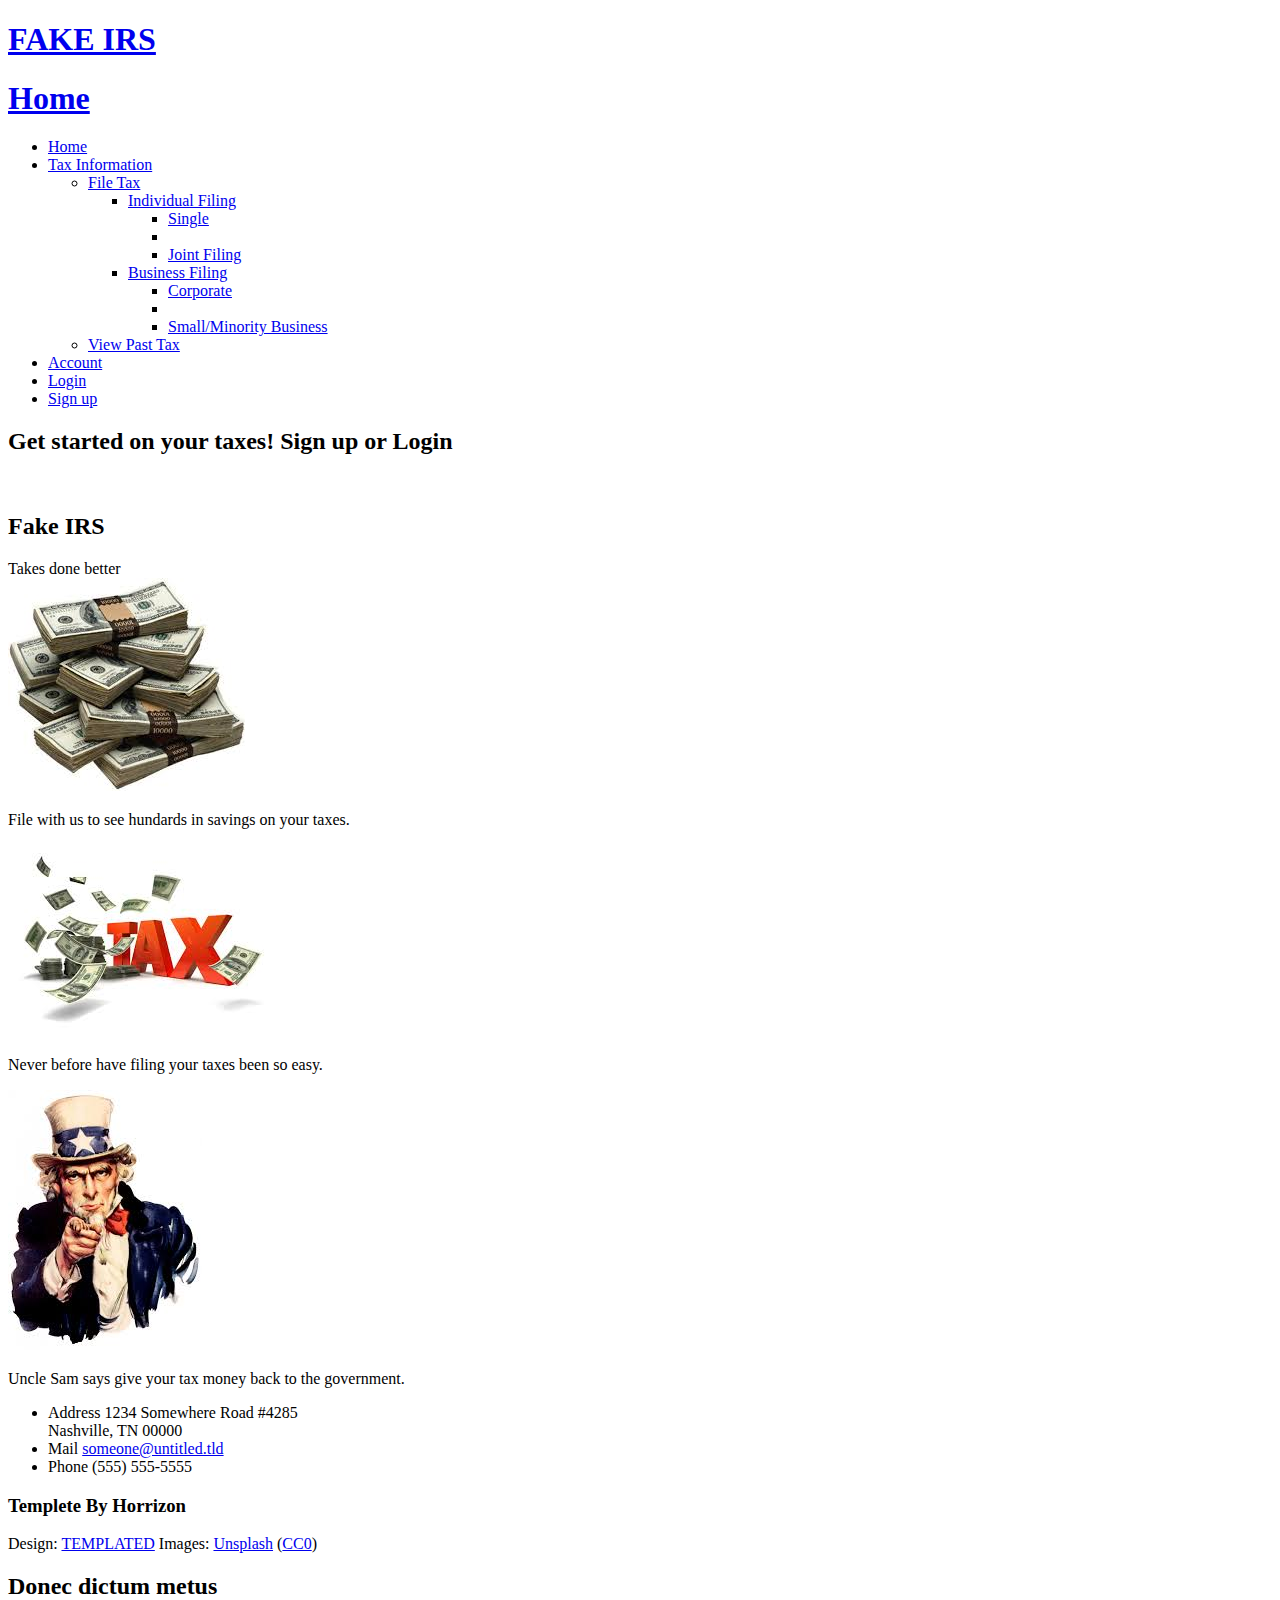
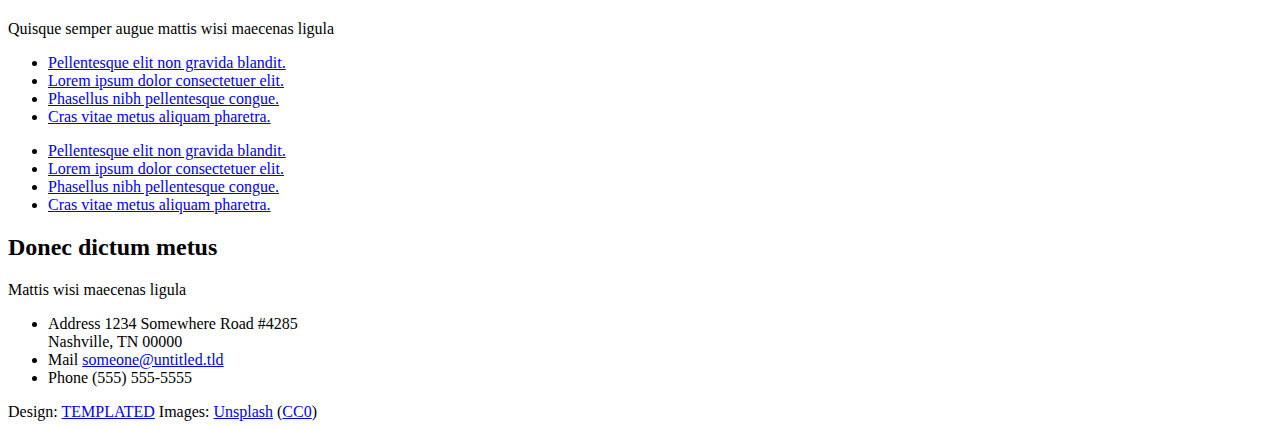
==== commit 9a207869: "word" ====
--- a/irs/index.html
+++ b/irs/index.html
@@ -112,9 +112,7 @@
 		<!-- Main -->
 			<div id="main" class="wrapper style1">
 				<section class="container">
-					<header class="major">
-						
-                        <h2>
+					<header class="major">                      
                         	<ul class="contact">
 								<li>
 									<span class="address">Address</span>
@@ -129,7 +127,7 @@
 									<span>(555) 555-5555</span>
 								</li>
 							</ul>
-                        </h2>
+                        
                        <h3>Templete By Horrizon</h3>
 						<div class="copyright">
 							Design: <a href="http://templated.co">TEMPLATED</a> Images: <a href="http://unsplash.com">Unsplash</a> (<a href="http://unsplash.com/cc0">CC0</a>)
